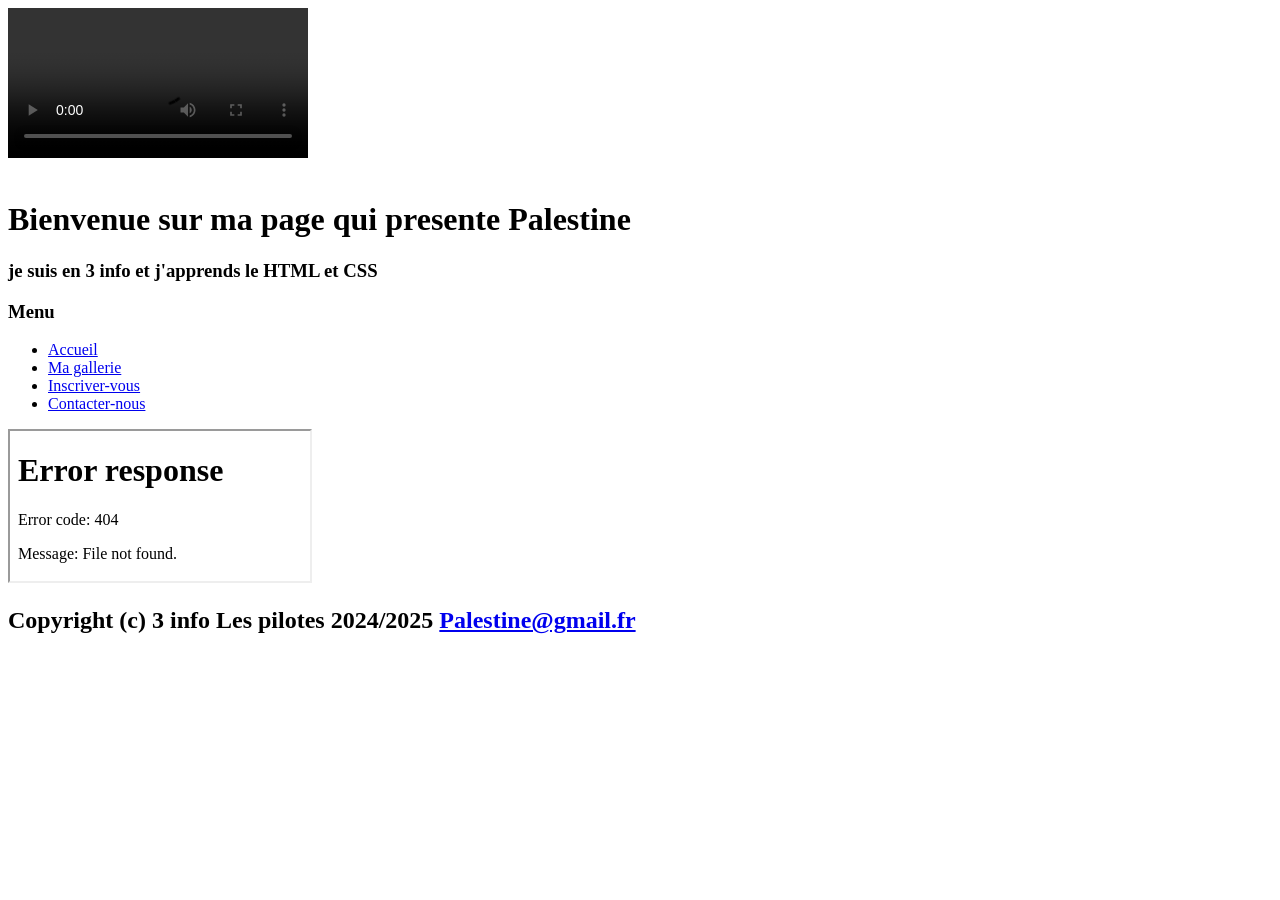
==== index.html @ b9833fbb "Add files via upload" ====
<!doctype html>
<html>
<head>
<meta charset="utf-8">
<meta http-equiv="X-UA-Compatible" content="IE=edge">
<meta name="viewport" content="width=device-width, initial-scale=1.0">
<title>index</title>

<link href="css/style.css" rel="stylesheet" type="text/css">
</head>

<body>
<header id="entete"><video src="Images/vid_01.mp4" controls ></video>
  <div id="logo"><img src="Images/logo.png" alt=""/></div>
    
      <h1 id="tit1">Bienvenue sur ma page qui presente Palestine</h1>
	  <h3 class="tit2">je suis en 3 info et j'apprends le HTML et CSS</h3>

</header>
	
<nav id="menu" >
  <h3 >Menu</h3>
	  <ul><li>
		 <a href="accueil.html" target="principal">Accueil</a></li>
	  <li><a href="gallerie.html" target="principal">Ma gallerie</a></li>
		  <li><a href="Inscription.html" target="principal">Inscriver-vous</a></li>
		  <li><a href="#">Contacter-nous</a></li>
	  </ul>
	  	</nav>
	<section >
	<iframe src="accueil.html" name="principal"></iframe>
		</section>
	<footer> <div><h2>Copyright (c) 3 info Les pilotes 2024/2025 
		<a class="lien" href="mailto:Labopalestine@gmail.fr">Palestine@gmail.fr</a></h2>
	
	</div></footer>
</body>
</html>
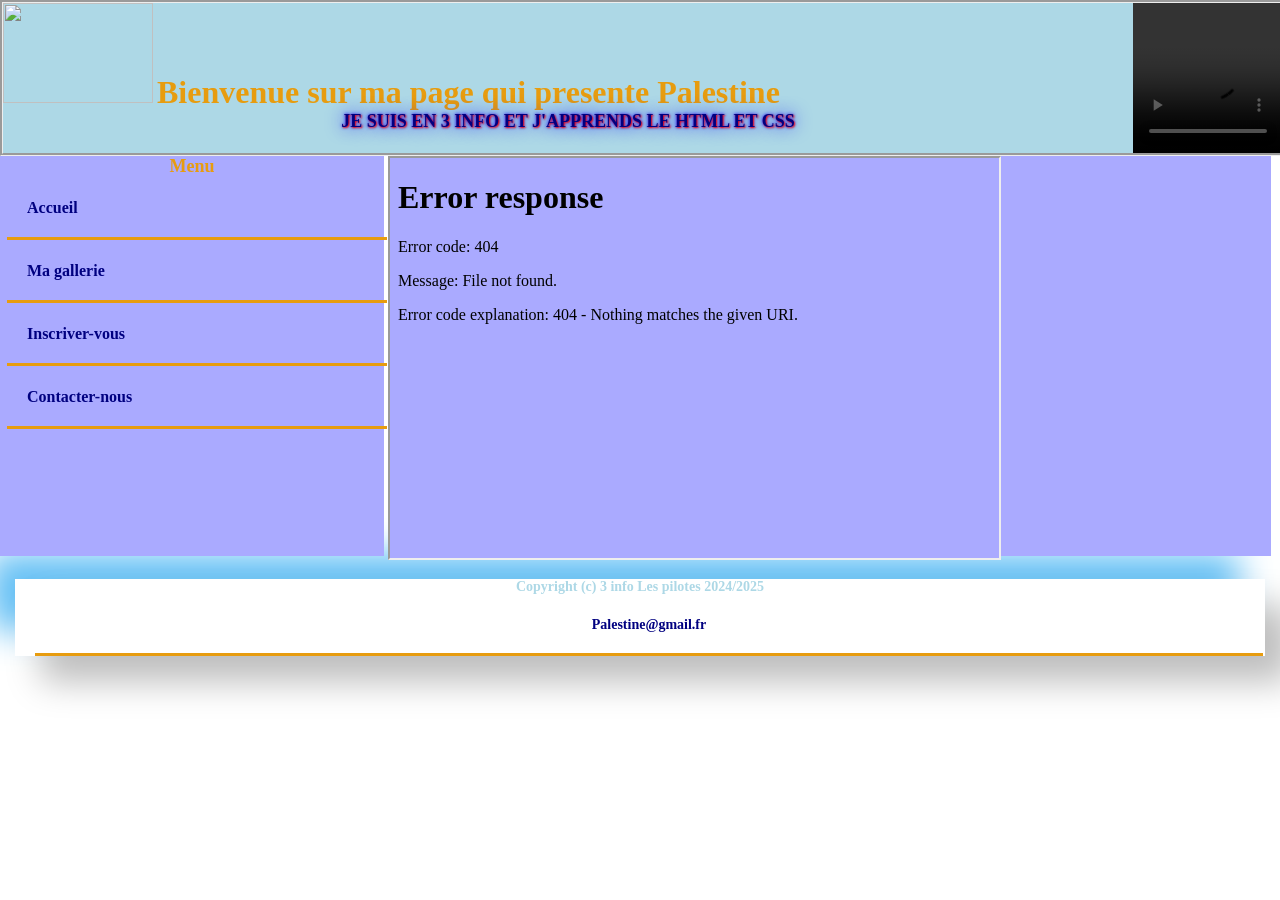
==== commit 831e9f29: "Update index.html" ====
--- a/index.html
+++ b/index.html
@@ -6,7 +6,7 @@
 <meta name="viewport" content="width=device-width, initial-scale=1.0">
 <title>index</title>
 
-<link href="css/style.css" rel="stylesheet" type="text/css">
+<link href="style.css" rel="stylesheet" type="text/css">
 </head>
 
 <body>
--- a/style.css
+++ b/style.css
@@ -0,0 +1,102 @@
+*{margin: 0px auto;
+padding: 0;
+font-family: verdana;
+background-image: url("Images/drapeau.png");
+	background-size: cover;}
+#entete{
+	background-color: lightblue;
+	color: rgb(231, 156, 15);
+	display: inline-block;
+	width: 100%;
+	position: static;
+border-style:groove;
+	}
+	video{float: right;
+width:150px; height:150px;
+
+}
+#tit1{text-align: center;display: inline;}	
+.tit2{text-shadow: 1px 1px 2px red, 0 0 1em blue, 0 0 0.2em blue;
+	text-transform: uppercase;
+	text-align: center;}
+#logo{display: inline-block;
+	}
+#logo img{height: 100px;width: 150px; text-align:left;
+
+/*float: left;*/}	
+#menu{background-color: #aaaaff;
+margin:0 auto;
+    display: inline-block;
+	vertical-align: top;
+	height: 400px;
+	width: 30%;
+	
+   }
+nav h3 {
+    color: rgb(231, 156, 15);
+    text-align: center;
+}
+nav ul {
+    list-style-type: none;
+    margin-left: 0;
+    padding: 0 0 0 5px;
+    width: 100%;
+    }
+a{color:navy;
+	display: block;
+	margin:2px;
+	padding: 20px;
+	text-decoration: none;
+	font-weight: bold;
+	border-bottom: 3px solid rgb(231, 156, 15);;
+	}
+a:hover{
+	color: orange;
+	background-color: white;
+}
+/******************* SECTION *********************/
+section,iframe{background-color: #aaaaff;
+width: 69%;height: 400px;
+display: inline-block;
+margin: 0px;
+}
+article {
+	background-color: #eee;
+	margin: 10px;
+	padding: 15px 10px;
+}
+
+article header {
+     padding: 1px; 
+    background-color: LightBlue;
+    text-align: center;
+}
+
+article h2, h3 {
+    font-size: 18px;
+	color: navy;
+}
+
+
+/******************* FOOTER *********************/
+footer {
+   
+    height: 60px;
+	color:Yellow;
+	text-align:center;
+	padding: 15px;
+	
+}
+
+footer h2 {box-shadow:26px 26px 35px #bebebe,
+	-26px -26px 35px #64c0f5;
+font-size: 14px;
+color: lightblue;
+}
+
+footer a {
+    margin-left: 20px;
+}
+#pied{ background-image: url("Images/drapeau.png");
+	background-size: cover;filter: grayscale();
+}
